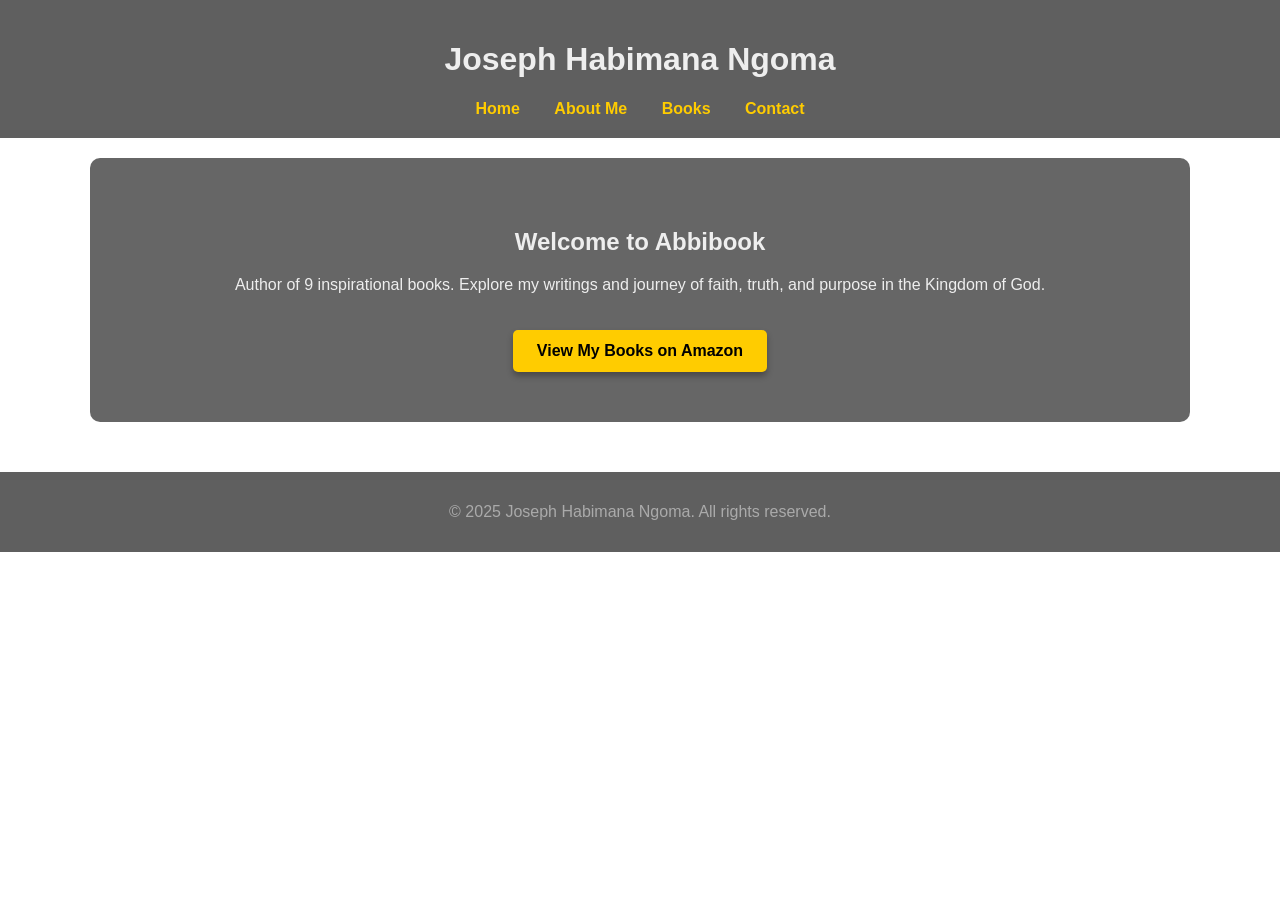
==== index.html @ 49870596 "Add files via upload" ====
<!DOCTYPE html>
<html lang="en">
<head>
    <meta charset="UTF-8">
    <title>Joseph Habimana Ngoma - Abbibook</title>
    <link rel="stylesheet" href="style.css">
</head>
<body class="home">
    <header>
        <h1>Joseph Habimana Ngoma</h1>
        <nav>
            <a href="index.html">Home</a>
            <a href="about.html">About Me</a>
            <a href="books.html">Books</a>
            <a href="contact.html">Contact</a>
        </nav>
    </header>

    <main>
        <h2>Welcome to Abbibook</h2>
        <p>Author of 9 inspirational books. Explore my writings and journey of faith, truth, and purpose in the Kingdom of God.</p>
        <a class="button" href="https://www.amazon.com/stores/JOSEPH-HABIMANA-NGOMA/author/B0DGS28QLB" target="_blank">View My Books on Amazon</a>
    </main>

    <footer>
        <p>© 2025 Joseph Habimana Ngoma. All rights reserved.</p>
    </footer>
</body>
</html>
---- style.css ----
/* General body styles */
body {
    color: #eee;
    font-family: Arial, sans-serif;
    margin: 0;
    padding: 0;
    text-align: center;
}

/* Different backgrounds for different pages */
body.home {
    background: url('images/sky.jpg') no-repeat center center fixed;
    background-size: cover;
}

body.books {
    background: url('images/forest.jpg') no-repeat center center fixed;
    background-size: cover;
}

body.about {
    background: url('images/sunrise.jpg') no-repeat center center fixed;
    background-size: cover;
}

body.contact {
    background: url('images/path.jpg') no-repeat center center fixed;
    background-size: cover;
}

/* Header styles */
header {
    background-color: rgba(68, 68, 68, 0.85);
    padding: 20px;
}

/* Navigation links */
nav a {
    color: #ffcc00;
    margin: 0 15px;
    text-decoration: none;
    font-weight: bold;
}

nav a:hover {
    color: #ff9900;
}

/* Main content area */
main {
    padding: 50px;
    background-color: rgba(0, 0, 0, 0.6);
    border-radius: 10px;
    margin: 20px auto;
    width: 90%;
    max-width: 1000px;
}

/* Button styles */
.button {
    display: inline-block;
    margin-top: 20px;
    padding: 12px 24px;
    background-color: #ffcc00;
    color: black;
    text-decoration: none;
    font-weight: bold;
    border-radius: 5px;
    box-shadow: 0 4px 6px rgba(0, 0, 0, 0.3);
    transition: all 0.3s ease;
}

.button:hover {
    background-color: #ff9900;
    color: white;
    transform: scale(1.05);
    box-shadow: 0 6px 10px rgba(0, 0, 0, 0.4);
}

/* Footer styles */
footer {
    margin-top: 50px;
    background-color: rgba(68, 68, 68, 0.85);
    padding: 15px;
    color: #aaa;
}

/* 🖼️ Book Cover Image Style */
.book-cover {
    width: 200px;
    height: auto;
    border-radius: 10px;
    margin-bottom: 10px;
    box-shadow: 0 4px 8px rgba(0,0,0,0.5);
}
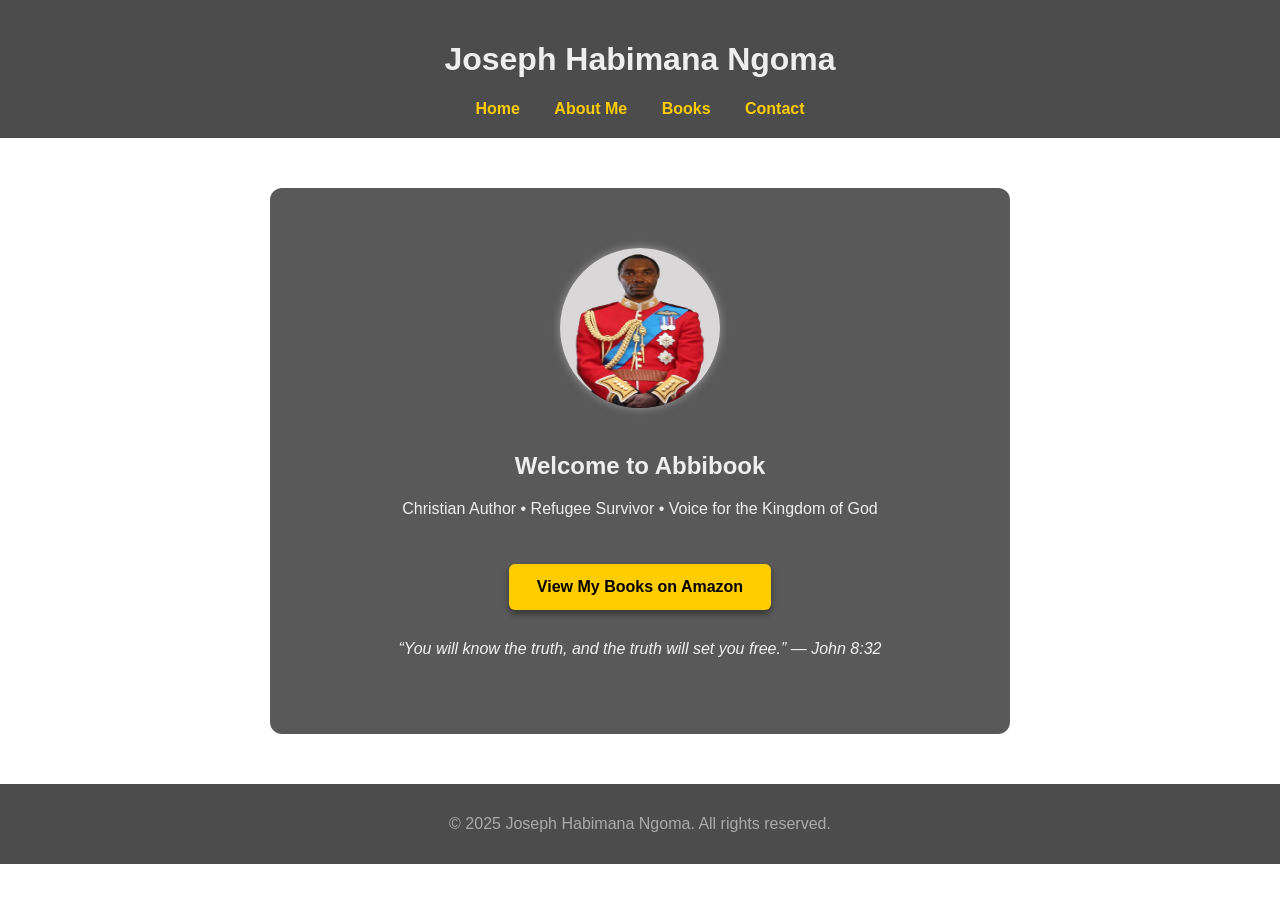
==== commit 75482702: "Add files via upload" ====
--- a/index.html
+++ b/index.html
@@ -1,29 +1,107 @@
-<!DOCTYPE html>
-<html lang="en">
-<head>
-    <meta charset="UTF-8">
-    <title>Joseph Habimana Ngoma - Abbibook</title>
-    <link rel="stylesheet" href="style.css">
-</head>
-<body class="home">
-    <header>
-        <h1>Joseph Habimana Ngoma</h1>
-        <nav>
-            <a href="index.html">Home</a>
-            <a href="about.html">About Me</a>
-            <a href="books.html">Books</a>
-            <a href="contact.html">Contact</a>
-        </nav>
-    </header>
-
-    <main>
-        <h2>Welcome to Abbibook</h2>
-        <p>Author of 9 inspirational books. Explore my writings and journey of faith, truth, and purpose in the Kingdom of God.</p>
-        <a class="button" href="https://www.amazon.com/stores/JOSEPH-HABIMANA-NGOMA/author/B0DGS28QLB" target="_blank">View My Books on Amazon</a>
-    </main>
-
-    <footer>
-        <p>© 2025 Joseph Habimana Ngoma. All rights reserved.</p>
-    </footer>
-</body>
-</html>
+
+<!DOCTYPE html>
+<html lang="en">
+<head>
+    <meta charset="UTF-8">
+    <title>Joseph Habimana Ngoma - Abbibook</title>
+    <link rel="stylesheet" href="style.css">
+    <style>
+        body {
+            background: url('images/sky.jpg') no-repeat center center fixed;
+            background-size: cover;
+            margin: 0;
+            font-family: Arial, sans-serif;
+            color: #eee;
+            text-align: center;
+        }
+
+        header {
+            background-color: rgba(0, 0, 0, 0.7);
+            padding: 20px;
+        }
+
+        nav a {
+            color: #ffcc00;
+            margin: 0 15px;
+            text-decoration: none;
+            font-weight: bold;
+        }
+
+        nav a:hover {
+            color: #ff9900;
+        }
+
+        main {
+            background-color: rgba(0, 0, 0, 0.65);
+            padding: 60px 20px;
+            margin: 50px auto;
+            border-radius: 12px;
+            width: 90%;
+            max-width: 700px;
+        }
+
+        .button {
+            display: inline-block;
+            margin-top: 30px;
+            padding: 14px 28px;
+            background-color: #ffcc00;
+            color: #000;
+            font-weight: bold;
+            text-decoration: none;
+            border-radius: 6px;
+            box-shadow: 0 4px 6px rgba(0,0,0,0.4);
+            transition: 0.3s ease;
+        }
+
+        .button:hover {
+            background-color: #ff9900;
+            color: white;
+            transform: scale(1.05);
+        }
+
+        .verse {
+            font-style: italic;
+            margin-top: 30px;
+            color: #f1f1f1;
+        }
+
+        footer {
+            background-color: rgba(0, 0, 0, 0.7);
+            padding: 15px;
+            color: #aaa;
+            margin-top: 40px;
+        }
+
+        img.profile-pic {
+            width: 160px;
+            height: 160px;
+            border-radius: 50%;
+            box-shadow: 0 0 10px rgba(255, 255, 255, 0.4);
+            margin-bottom: 20px;
+        }
+    </style>
+</head>
+<body>
+    <header>
+        <h1>Joseph Habimana Ngoma</h1>
+        <nav>
+            <a href="index.html">Home</a>
+            <a href="about.html">About Me</a>
+            <a href="books.html">Books</a>
+            <a href="contact.html">Contact</a>
+        </nav>
+    </header>
+
+    <main>
+        <img src="images/joseph_profile.jpg" alt="Joseph Profile" class="profile-pic">
+        <h2>Welcome to Abbibook</h2>
+        <p>Christian Author • Refugee Survivor • Voice for the Kingdom of God</p>
+        <a class="button" href="https://www.amazon.com/stores/JOSEPH-HABIMANA-NGOMA/author/B0DGS28QLB" target="_blank">View My Books on Amazon</a>
+        <p class="verse">“You will know the truth, and the truth will set you free.” — John 8:32</p>
+    </main>
+
+    <footer>
+        <p>© 2025 Joseph Habimana Ngoma. All rights reserved.</p>
+    </footer>
+</body>
+</html>
